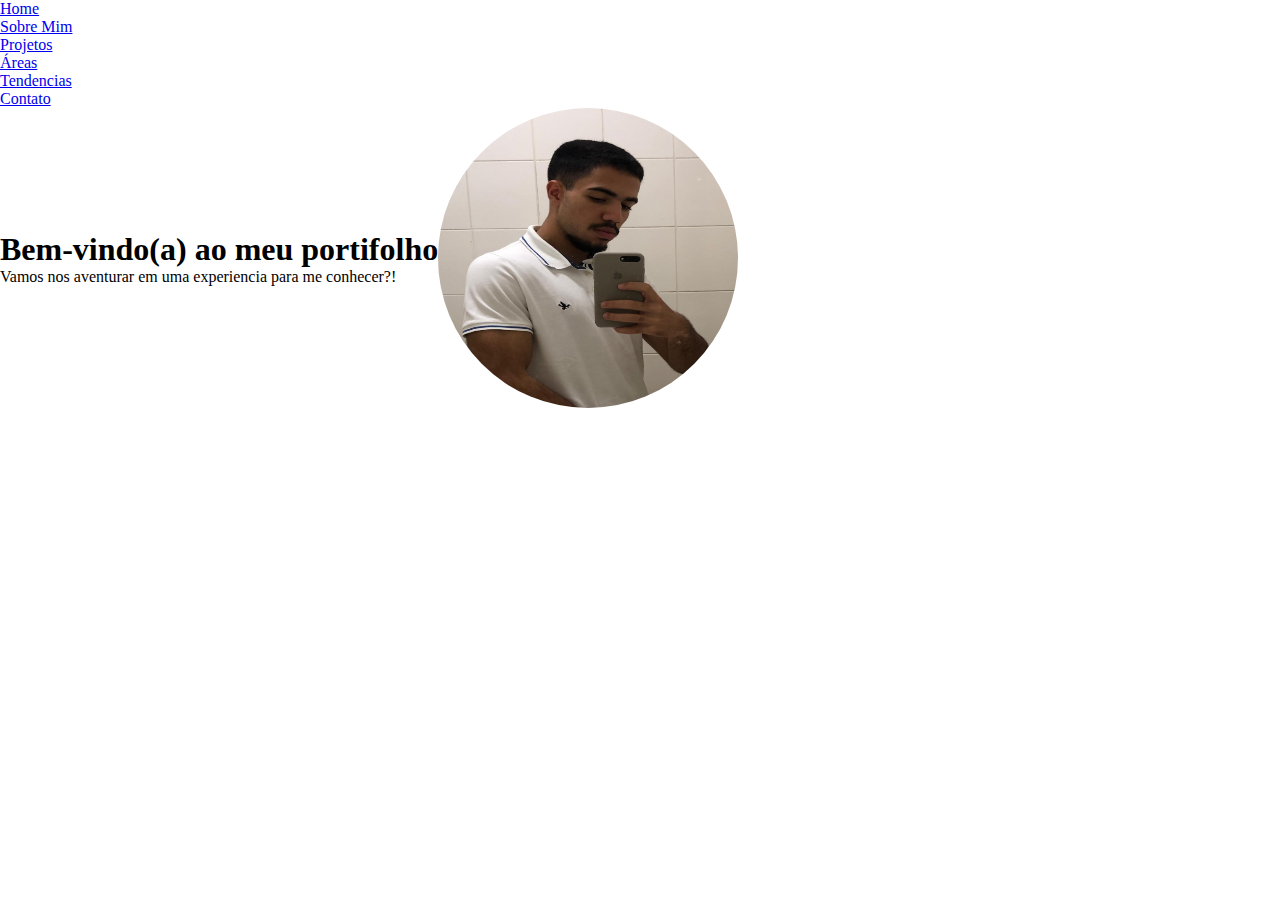
==== index.html @ 27b08a18 "m" ====
<!DOCTYPE html>
<html lang="en">
<head>
    <meta charset="UTF-8">
    <meta name="viewport" content="width=device-width, initial-scale=1.0">
    <title>Inicio</title>
    <link rel="stylesheet" href="./src/estilo/index.css">
</head>
<body>
    <div class="container">
        <nav>
            <ul>
                <li>
                    <a href="inicio.html">Home</a>
                </li>
                <li>
                    <a href="sobremim.html">Sobre Mim</a>
                </li>  
                <li>
                    <a href="projetos.html">Projetos</a>
                </li>
                <li>
                    <a href="anos.html">Áreas</a>
                </li>
                <li>
                    <a href="tendencias.html">Tendencias</a>
                </li>
                <li>
                    <a href="contato.html">Contato</a>
                </li>
            </ul>
        </nav>
        <header class="cabecalho">
        <section> 
            <h1>Bem-vindo(a) ao meu portifolho</h1>
            <p>Vamos nos aventurar em uma experiencia para me conhecer?!</p>
        </section>
        <img src="./src/images/gustavo.jpg" alt="">
        </header>
</body>
</html>
---- src/estilo/index.css ----
* {
    margin: 0;
    padding: 0;
}

.cabecalho {
    display: flex;
    align-items: center;
}

.cabecalho img {
    width: 300px;
    height: 300px;
    border-radius: 50%;
}
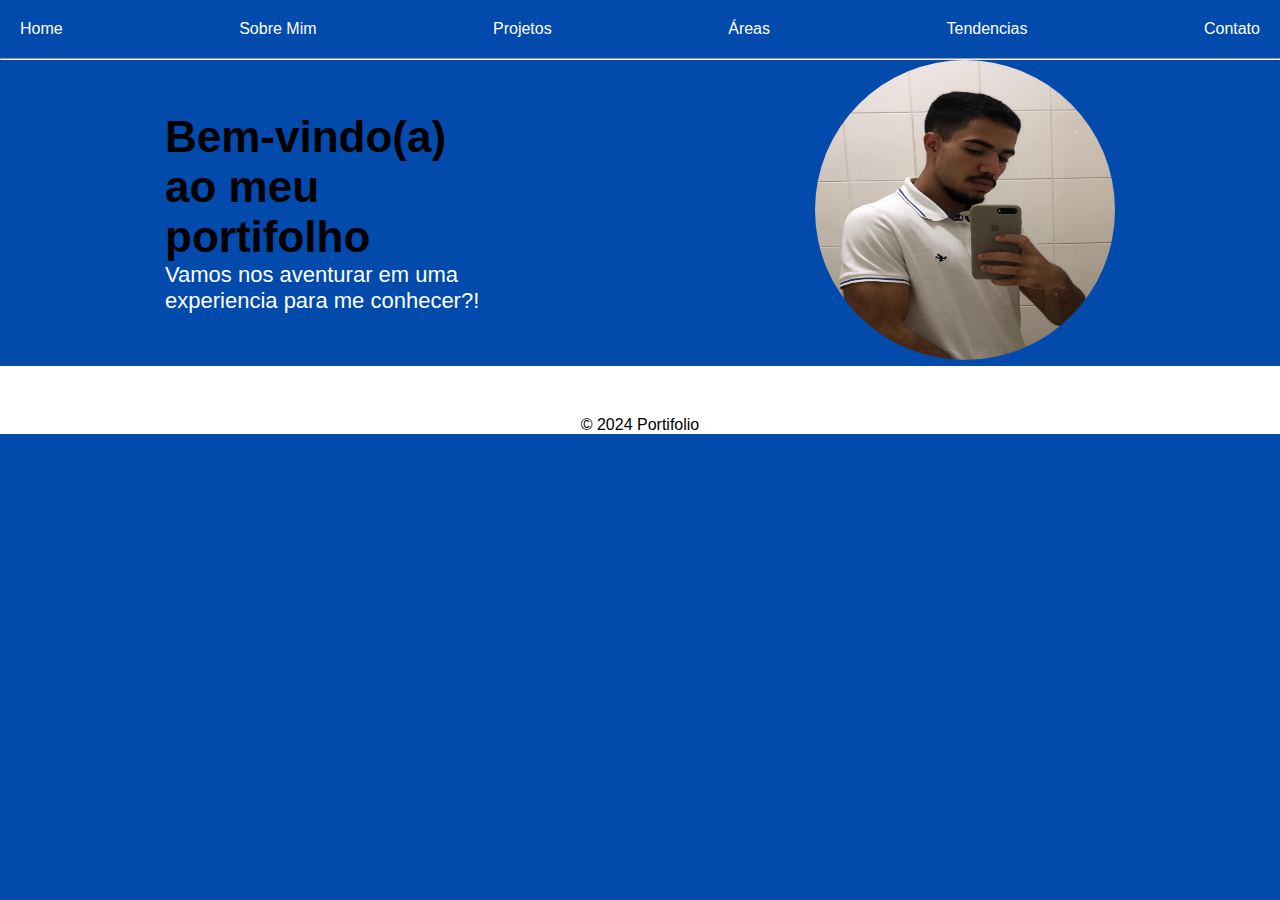
==== commit 931128fc: "alteracao" ====
--- a/index.html
+++ b/index.html
@@ -11,31 +11,45 @@
         <nav>
             <ul>
                 <li>
-                    <a href="inicio.html">Home</a>
+                    <a href="/index.html">Home</a>
                 </li>
                 <li>
-                    <a href="sobremim.html">Sobre Mim</a>
+                    <a href="/paginas/sobremim.html">Sobre Mim</a>
                 </li>  
                 <li>
-                    <a href="projetos.html">Projetos</a>
+                    <a href="/paginas/projetos.html">Projetos</a>
                 </li>
                 <li>
-                    <a href="anos.html">Áreas</a>
+                    <a href="/paginas/areas.html">Áreas</a>
                 </li>
                 <li>
-                    <a href="tendencias.html">Tendencias</a>
+                    <a href="/paginas/tendencias/">Tendencias</a>
                 </li>
                 <li>
-                    <a href="contato.html">Contato</a>
+                    <a href="/paginas/contato.html">Contato</a>
                 </li>
             </ul>
         </nav>
+        <hr>
         <header class="cabecalho">
         <section> 
             <h1>Bem-vindo(a) ao meu portifolho</h1>
             <p>Vamos nos aventurar em uma experiencia para me conhecer?!</p>
         </section>
-        <img src="./src/images/gustavo.jpg" alt="">
+        <div>
+            <img src="./src/images/gustavo.jpg" alt="">
+        </div>
         </header>
+        <footer>
+            <div class="icons">
+                <a href="https://www.linkedin.com/in/luiz-gustavo-gomes-da-silva-517533300/" target="_blank" rel="noopener noreferrer">
+                    <i class="fa-brands fa-linkedin fa-2xl" style="color: #023acc;"></i>
+                </a>
+                <a href="https://www.instagram.com/lguu.gomes/" target="_blank" rel="noopener noreferrer">
+                    <i class="fa-brands fa-instagram fa-2xl" style="color: #024acc;"></i>
+                </a>
+            </div>
+            <p>&copy; 2024 Portifolio</p>
+        </footer>
 </body>
 </html>--- a/src/estilo/index.css
+++ b/src/estilo/index.css
@@ -12,4 +12,73 @@
     width: 300px;
     height: 300px;
     border-radius: 50%;
+}
+
+li:hover {
+    padding:20px;
+    transition: .4s;
+}
+
+body {
+    color: black;
+    background-color: white;
+    font-family: "Inter", sans-serif;
+    font-weight: 500;
+    background-color: #024aac;
+}
+
+.cabecalho {
+    display: flex;
+    justify-content: space-around;
+    background-color: #024aac;
+    align-items: center;
+    font-size: 22px;
+}
+
+.cabecalho section {
+    width: 20rem;
+}
+
+.cabecalho section p {
+    color: white;
+}
+
+.center {
+    width: 68%;
+}
+
+ul {
+    display:flex;
+    justify-content: space-between;
+    list-style-type: none;
+    align-items: center;
+    background-color: #024aac;
+    border: none;
+    padding: 20px;
+    color: black;
+    font-size: 16px;
+}
+
+
+a {
+    color: white;
+    text-decoration: none;
+    font-size: 16px;
+}
+
+a:hover {
+    color: #f98922;
+}
+
+footer {
+    background-color: white;
+    text-align: center;
+}
+
+footer p {
+    margin-top: 2rem;
+}
+
+.icons a {
+    margin-left: 1rem;
 }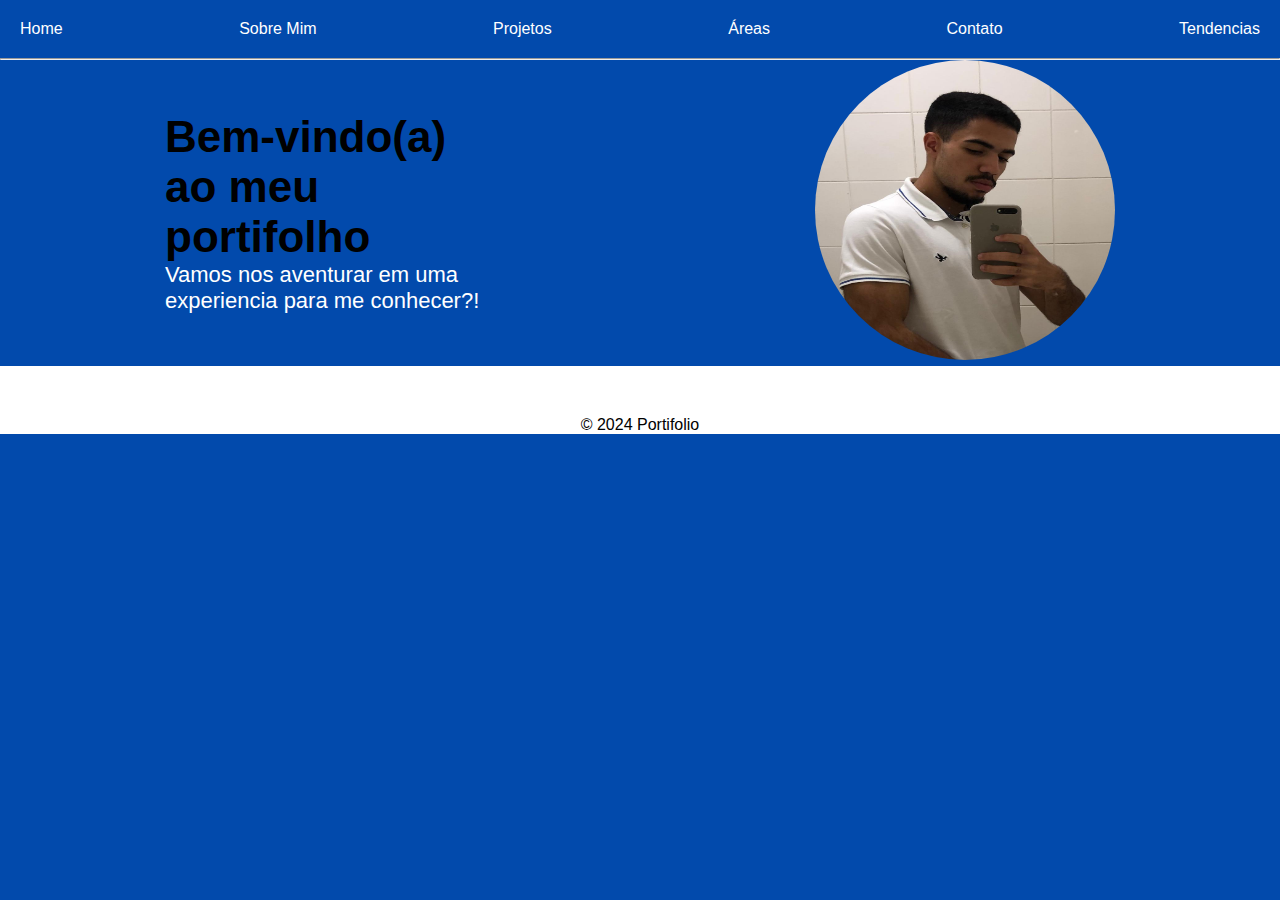
==== commit b0a43bdf: "MAJU" ====
--- a/index.html
+++ b/index.html
@@ -21,12 +21,12 @@
                 </li>
                 <li>
                     <a href="/paginas/areas.html">Áreas</a>
+                </li>                
+                <li>
+                    <a href="/paginas/contato.html">Contato</a>
                 </li>
                 <li>
-                    <a href="/paginas/tendencias/">Tendencias</a>
-                </li>
-                <li>
-                    <a href="/paginas/contato.html">Contato</a>
+                    <a href="/paginas/tendencias.html">Tendencias</a>
                 </li>
             </ul>
         </nav>
